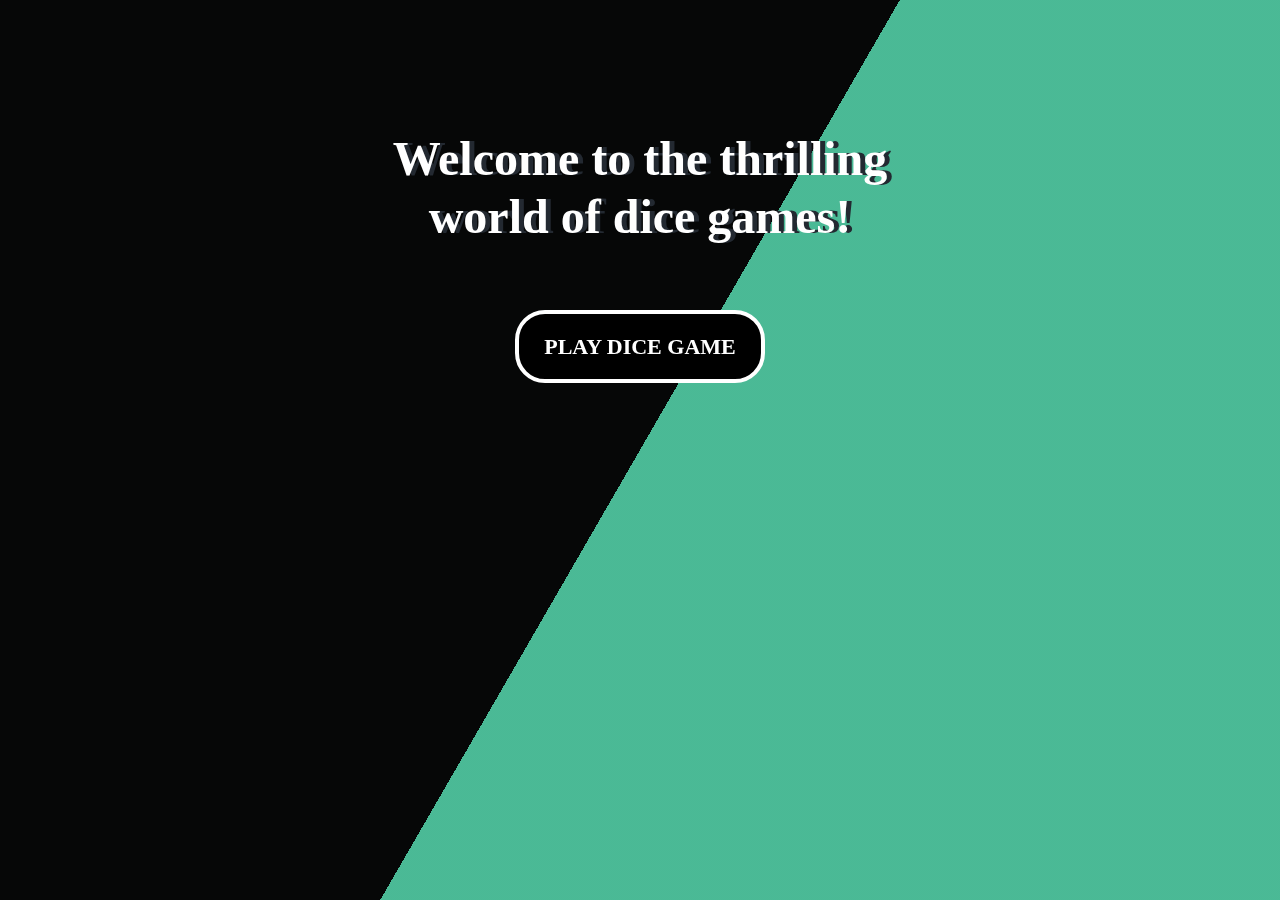
==== index.html @ fcb5c1b8 "first commit" ====
<!DOCTYPE html>
<html lang="en">
<head>
    <meta charset="UTF-8">
    <!-- Linking the Bootstrap CSS library -->
    <link href="https://cdn.jsdelivr.net/npm/bootstrap@5.3.3/dist/css/bootstrap.min.css" rel="stylesheet"
        integrity="sha384-QWTKZyjpPEjISv5WaRU9OFeRpok6YctnYmDr5pNlyT2bRjXh0JMhjY6hW+ALEwIH" crossorigin="anonymous">
    
    <!-- Linking the custom CSS file -->
    <link rel="stylesheet" href="style.css">

    <!-- Setting the viewport for responsive design -->
    <meta name="viewport" content="width=device-width, initial-scale=1.0">

    <title>Dice Game</title>
</head>
<body>

<!-- Section for the welcome message -->
<section class="welcome-section">
    <!-- Background elements -->
    <div class="main__bg"></div> 
    <div class="main__bg layer1"></div> 
    <div class="main__bg layer2"></div> 

    <div class="container">
        <!-- Heading for the welcome message -->
        <h1 id="header">Welcome to the thrilling <br>world of dice games!</h1>
    </div>

    <div class="container bottom">
        <!-- Button to play the dice game -->
        <button type="button" id="index-btn">
            <a href="dicegame.html" id="index-text">PLAY DICE GAME</a>
        </button>  
    </div> 
</section>        

<!-- Linking the JavaScript file -->
<script src="main.js"></script>

</body>
</html>
---- style.css ----
/* Sets the background color of the body */
body {
    background-color: #353839;
    margin: 0;
    font-family: "Lobster", cursive;
}

/* Styles for a container element */
.container {
    width: 70%;
    margin: auto;
    text-align: center;
}

/* Styles for a dice element */
.dice {
    text-align: center;
    display: inline-block;
    margin: 10px;
}

/* Styles for heading level 1 */
h1 {
    font-weight: 800;
    margin: 30px;
    font-family: "Lobster", cursive;
    text-shadow: 5px 0 #232931;
    font-size: 4.5rem;
    color: #ffffff;
    text-align: center;
}

/* Styles for paragraph elements */
p {
    font-size: 2.5rem;
    color: #e7eaf6;
}

/* Styles for image elements */
img {
    width: 180px;
    height: auto;
    border: #4ECCA3 solid 5px;
    background-color: #4ECCA3;
    border-radius: 30px;
}

/* Styles for a bottom class */
.bottom {
    padding-top: 30px;
}

/* Styles for a button class */
.butn {
    background: #000000;
    font-family: "Indie Flower", cursive;
    border-radius: 30px;
    border: #4ECCA3 solid 4px;
    color: rgb(255, 255, 255);
    font-size: 30px;
    padding: 16px 25px 16px 25px;
    text-decoration: none;
    font-weight: bold;
}

/* Styles for anchor elements */
a {
    text-decoration: none;
}

/* Styles for a button class on hover */
.butn:hover {
    background: #4ECCA3;
    padding: 16px 35px 16px 35px;
    text-decoration: none;
    border: #4ECCA3 solid 4px;
}

/* Styles for a main background class */
.main__bg {
    background-image: linear-gradient(-60deg, #4ECCA3 50%, #000000 50%);
    animation: slide 3s ease-in-out infinite alternate;
    position: fixed;
    top: 0;
    bottom: 0;
    left: -50%;
    right: -50%;
    opacity: 0.5;
    z-index: -1;
}

/* Styles for a layer1 class */
.layer1 {
    animation-direction: alternate-reverse;
    animation-duration: 4s;
}

/* Styles for a layer2 class */
.layer2 {
    animation-duration: 5s;
}

/* Keyframes for the slide animation */
@keyframes slide {
    0% {
        transform: translateX(-25%);
    }
    100% {
        transform: translateX(25%);
    }
}

/* Styles for an element with the id "active-btn" */
#active-btn {
    font-size: 25px;
}

/* Styles for an element with the class "active-container" */
.active-container {
    margin: 5px;
}

/* Styles for an element with the id "link-btn" */
#link-btn {
    color: #ffffff;
}

/* Styles for a footer heading level 1 */
.footer-h1 {
    font-weight: 800;
    margin: 30px;
    font-family: "Lobster", cursive;
    font-size: 1.3rem;
    color: #ffffff;
    text-align: center;
}

/* Styles for an element with the id "btn-text" */
#btn-text {
    font-size: 20px;
    background-color: #4ECCA3;
    font-family: "Indie Flower", cursive;
    border-radius: 30px;
    border: #000000 solid 4px;
    color: rgb(0, 0, 0);
    padding: 16px 25px 16px 25px;
    text-decoration: none;
    font-weight: bold;
    margin: 5px;
}

/* Styles for an element with the id "btn-text" on hover */
#btn-text:hover {
    font-size: 20px;
    background-color: #000000;
    font-family: "Indie Flower", cursive;
    border-radius: 30px;
    border: #000000 solid 4px;
    color: rgb(255, 255, 255);
    padding: 16px 25px 16px 25px;
    text-decoration: none;
    font-weight: bold;
}

/* Styles for a footer element */
footer {
    margin-top: 150px;
    margin-bottom: 50px;
}

/* Styles for an element with the id "header" */
#header {
    font-weight: 800;
    margin: 30px;
    font-family: "Lobster", cursive;
    text-shadow: 5px 0 #232931;
    font-size: 3rem;
    color: #ffffff;
    text-align: center;
}

/* Styles for an element with the id "index-text" */
#index-text {
    color: rgb(255, 255, 255);
    font-size: 22px;
}

/* Styles for an element with the id "index-btn" on hover */
#index-btn:hover {
    font-size: 20px;
    background-color: #4ECCA3;
    font-family: "Indie Flower", cursive;
    border-radius: 30px;
    border: #4ECCA3 solid 4px;
    color: rgb(255, 255, 255);
    padding: 16px 25px 16px 25px;
    text-decoration: none;
    font-weight: bold;
    margin: 5px;
}

/* Styles for an element with the id "index-btn" */
#index-btn {
    font-size: 20px;
    background-color: #000000;
    font-family: "Indie Flower", cursive;
    border-radius: 30px;
    border: #ffffff solid 4px;
    color: #4ECCA3;
    padding: 16px 25px 16px 25px;
    text-decoration: none;
    font-weight: bold;
    margin: 5px;
}

/* Styles for a welcome section */
.welcome-section {
    padding-top: 100px;
}
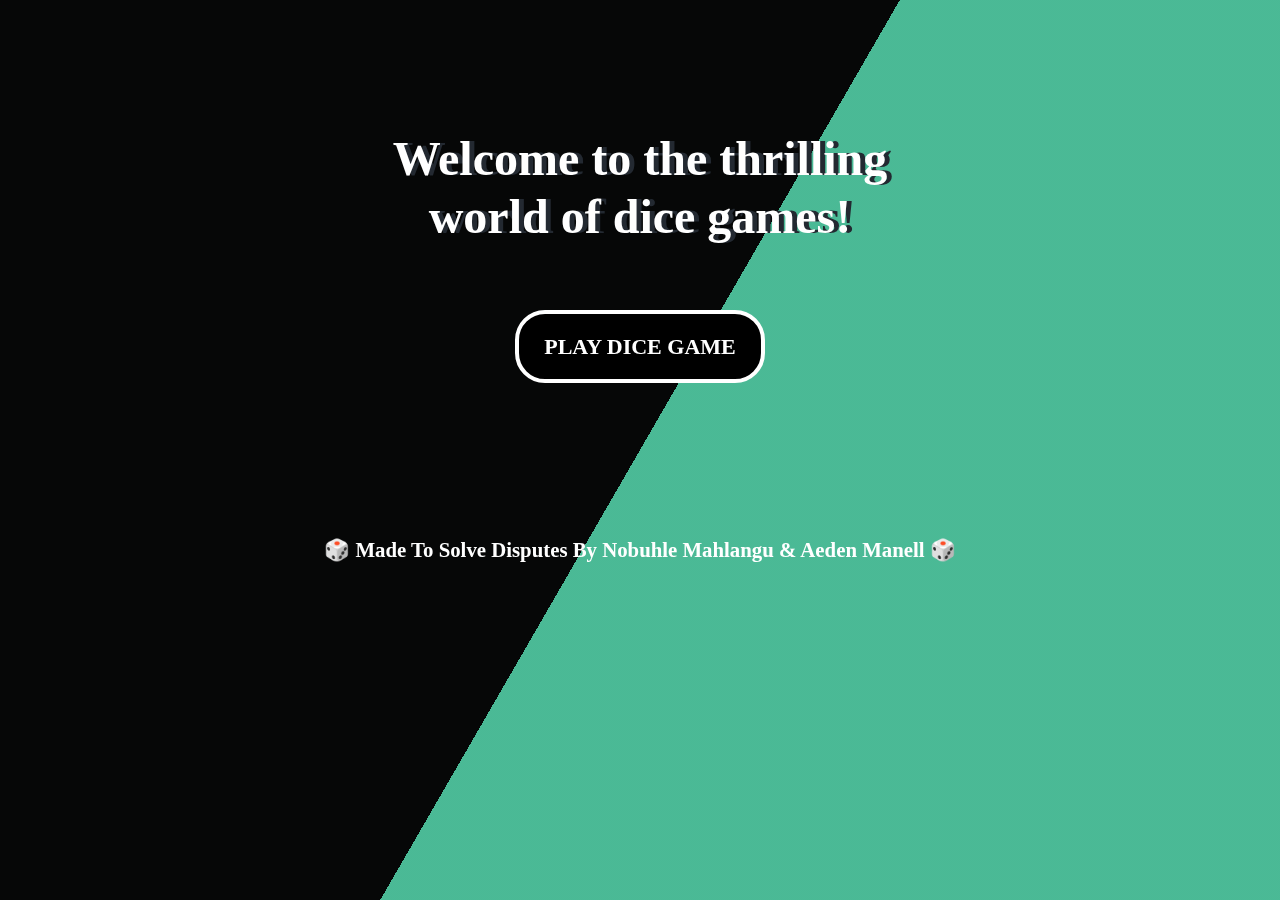
==== commit 28e2fcfb: "Updated index.html" ====
--- a/index.html
+++ b/index.html
@@ -13,11 +13,13 @@
     <meta name="viewport" content="width=device-width, initial-scale=1.0">
 
     <title>Dice Game</title>
+
 </head>
 <body>
 
 <!-- Section for the welcome message -->
 <section class="welcome-section">
+    
     <!-- Background elements -->
     <div class="main__bg"></div> 
     <div class="main__bg layer1"></div> 
@@ -25,16 +27,27 @@
 
     <div class="container">
         <!-- Heading for the welcome message -->
+        
         <h1 id="header">Welcome to the thrilling <br>world of dice games!</h1>
+
     </div>
 
     <div class="container bottom">
         <!-- Button to play the dice game -->
+        
         <button type="button" id="index-btn">
             <a href="dicegame.html" id="index-text">PLAY DICE GAME</a>
         </button>  
+
     </div> 
-</section>        
+
+</section>      
+
+<!-- Footer section -->
+<footer>
+    <!-- Heading for the footer -->
+    <h2 class="footer-h1">🎲 Made To Solve Disputes By Nobuhle Mahlangu & Aeden Manell 🎲</h2>
+</footer>
 
 <!-- Linking the JavaScript file -->
 <script src="main.js"></script>
--- a/style.css
+++ b/style.css
@@ -19,7 +19,9 @@
     margin: 10px;
 }
 
-/* Styles for heading level 1 */
+/* 
+Styles for heading level 1 
+*/
 h1 {
     font-weight: 800;
     margin: 30px;
@@ -30,13 +32,17 @@
     text-align: center;
 }
 
-/* Styles for paragraph elements */
+/* 
+Styles for paragraph elements 
+*/
 p {
     font-size: 2.5rem;
     color: #e7eaf6;
 }
 
-/* Styles for image elements */
+/* 
+Styles for image elements 
+*/
 img {
     width: 180px;
     height: auto;
@@ -45,7 +51,9 @@
     border-radius: 30px;
 }
 
-/* Styles for a bottom class */
+/* 
+Styles for a bottom class 
+*/
 .bottom {
     padding-top: 30px;
 }
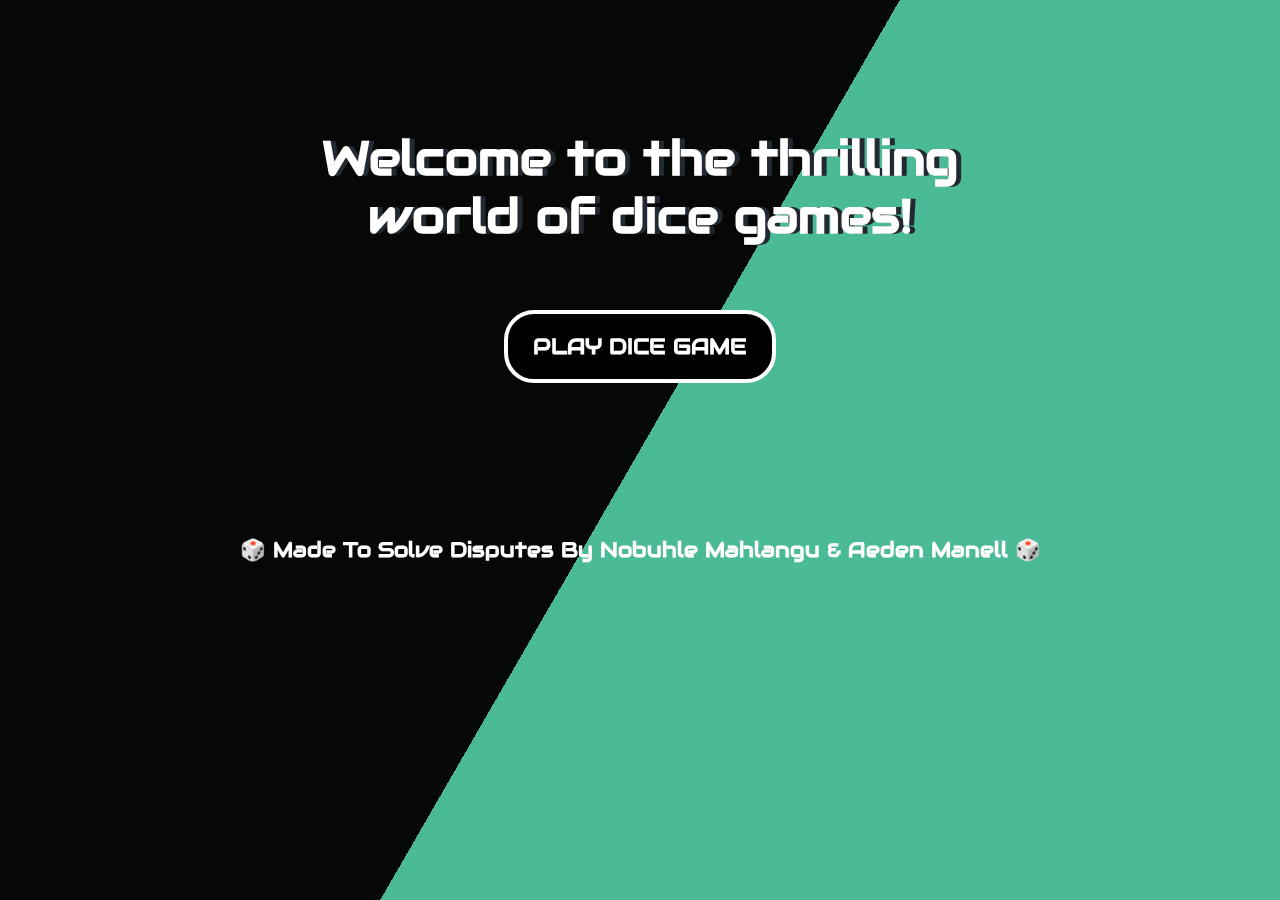
==== commit 4f5834c7: "Updated font family" ====
--- a/index.html
+++ b/index.html
@@ -11,6 +11,10 @@
 
     <!-- Setting the viewport for responsive design -->
     <meta name="viewport" content="width=device-width, initial-scale=1.0">
+
+    <link rel="preconnect" href="https://fonts.googleapis.com">
+    <link rel="preconnect" href="https://fonts.gstatic.com" crossorigin>
+    <link href="https://fonts.googleapis.com/css2?family=Audiowide&display=swap" rel="stylesheet">
 
     <title>Dice Game</title>
 
--- a/style.css
+++ b/style.css
@@ -2,7 +2,7 @@
 body {
     background-color: #353839;
     margin: 0;
-    font-family: "Lobster", cursive;
+    font-family: "Audiowide", sans-serif;
 }
 
 /* Styles for a container element */
@@ -25,7 +25,6 @@
 h1 {
     font-weight: 800;
     margin: 30px;
-    font-family: "Lobster", cursive;
     text-shadow: 5px 0 #232931;
     font-size: 4.5rem;
     color: #ffffff;
@@ -61,7 +60,6 @@
 /* Styles for a button class */
 .butn {
     background: #000000;
-    font-family: "Indie Flower", cursive;
     border-radius: 30px;
     border: #4ECCA3 solid 4px;
     color: rgb(255, 255, 255);
@@ -137,7 +135,6 @@
 .footer-h1 {
     font-weight: 800;
     margin: 30px;
-    font-family: "Lobster", cursive;
     font-size: 1.3rem;
     color: #ffffff;
     text-align: center;
@@ -147,7 +144,6 @@
 #btn-text {
     font-size: 20px;
     background-color: #4ECCA3;
-    font-family: "Indie Flower", cursive;
     border-radius: 30px;
     border: #000000 solid 4px;
     color: rgb(0, 0, 0);
@@ -161,7 +157,6 @@
 #btn-text:hover {
     font-size: 20px;
     background-color: #000000;
-    font-family: "Indie Flower", cursive;
     border-radius: 30px;
     border: #000000 solid 4px;
     color: rgb(255, 255, 255);
@@ -180,7 +175,6 @@
 #header {
     font-weight: 800;
     margin: 30px;
-    font-family: "Lobster", cursive;
     text-shadow: 5px 0 #232931;
     font-size: 3rem;
     color: #ffffff;
@@ -197,7 +191,6 @@
 #index-btn:hover {
     font-size: 20px;
     background-color: #4ECCA3;
-    font-family: "Indie Flower", cursive;
     border-radius: 30px;
     border: #4ECCA3 solid 4px;
     color: rgb(255, 255, 255);
@@ -211,7 +204,6 @@
 #index-btn {
     font-size: 20px;
     background-color: #000000;
-    font-family: "Indie Flower", cursive;
     border-radius: 30px;
     border: #ffffff solid 4px;
     color: #4ECCA3;
